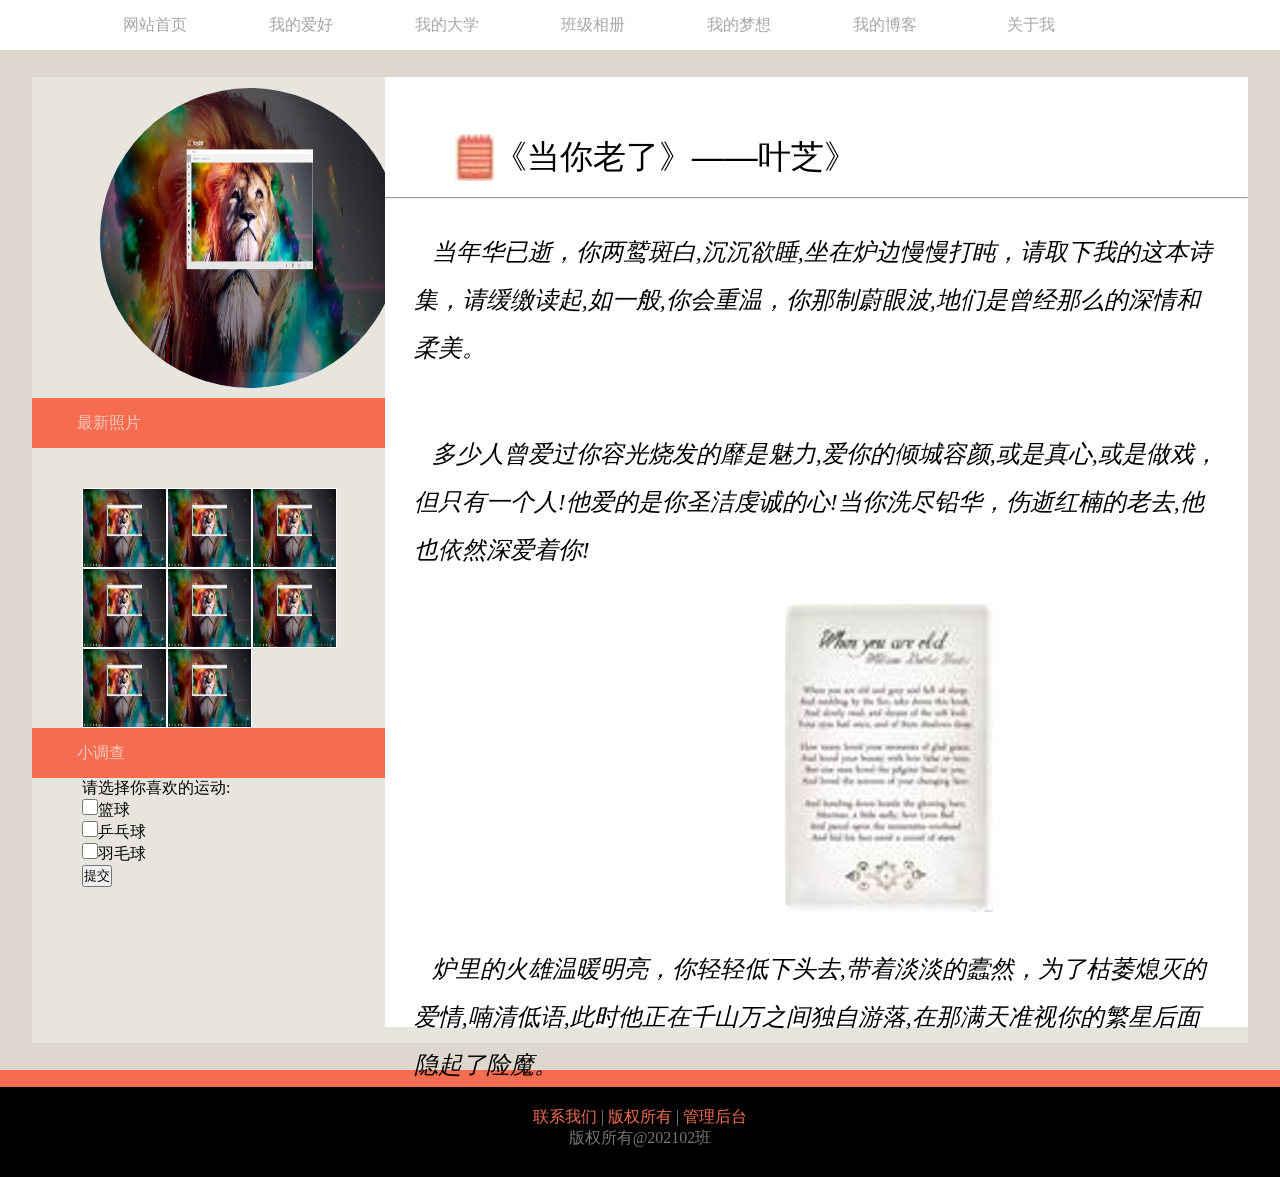
==== Web_homework/02/index.html @ 35f4b031 "doop pit" ====
<!DOCTYPE html>
<html lang="en">
<head>
    <meta charset="UTF-8">
    <meta http-equiv="X-UA-Compatible" content="IE=edge">
    <meta name="viewport" content="width=device-width, initial-scale=1.0">
    <title>workes</title>
    <style>
        * { margin: 0; padding: 0;}
        body { display: flex; justify-content: center; align-items: center;}
        #adaption { overflow: hidden; width: 1519px; height: 1177px;}
        .head { padding-left: 82px; width: 100%; height: 50px; background-color: rgb(255,255,255);}
        .head div { display: flex; justify-content: center; align-items: center; width: 146px; height: 100%; font-size: medium; color: rgb(166,166,164); float: left; transform: skew(-40deg,0deg);}
        .head div:hover { background-color: rgb(245,108,81);}
        .head span { display: inline-block; transform: skew(40deg,0);}

        .center { display: flex; justify-content: center; align-items: center; width: 100%; height: 1020px; background-color: rgb(222,215,205);}
        .subcenter { position: relative; width: 95%; height: 966px; background-color: rgb(232,229,222); }
        .left { overflow: hidden; position: absolute; width: 29%; height: 950px; }
        .headPho { display: flex; justify-content: center; align-items: center; width:430px; height: 315px; border: 3px solid rgb(232,229,222);}
        .headPho img { width: 300px; height: 300px; border-radius: 50%;}
        .title { display: flex; align-items: center; width: 430px; height: 50px; background-color: rgb(245,108,81); padding-left: 45px; font-size: 16px; color: rgb(249,201,189); line-height: 16px;}
        .photos { padding-left: 50px; padding-top: 40px; height: 200px; }
        .photos img {float: left; width: 83px; height: 78px; border: 1px solid rgb(255,255,255); }
        .sports { padding-left: 50px;}
        .sports input { background-color: rbg(232,229,222);}
        .sports .checkbox { width: 16px; height: 16px; background-color: rgb(232,229,222);}
        #right { background-color: white; width: 71%; height: 950px; position: absolute; right: 0;}
        .front { width: 1055px; height: 120px; display: flex; justify-content: left; align-items: center; padding-left: 70px; position: relative; top: 20px;}
        .front p { font-family: SimSun, Arial, sans-serif; font-size: 33px;} 
        #right .main p { line-height: 2em; font-style: oblique; padding: 29px; font-size: 24px; font-family: SimSun}
        .main img { padding-left: 25em }

        .footerFo { width: auto; height: 17px; background-color: rgb(245,108,81);}
        .footer { padding-top: 20px; height: 70px; background-color: black;}
        .contact { text-align: center; color: rgb(245,108,81);}
        .contact span { color: rgb(135,134,129);}
        .class { text-align: center; color: rgb(119,118,116);}
    </style>
</head>
<body>
  <div id="adaption">
    <div class="head">
        <div><span>网站首页</span></div>
        <div><span>我的爱好</span></div>
        <div><span>我的大学</span></div>
        <div><span>班级相册</span></div>
        <div><span>我的梦想</span></div>
        <div><span>我的博客</span></div>
        <div><span>关于我</span></div>
    </div> 
    <div class="center">
      <div class="subcenter">
        <div class="left">
            <div class="headPho">
                <img src="./public/R-C.png">
            </div>
            <div class="title">最新照片</div>
            <div class="photos">
                <img src="./public/R-C.png" alt="">
                <img src="./public/R-C.png" alt="">
                <img src="./public/R-C.png" alt="">
                <img src="./public/R-C.png" alt="">
                <img src="./public/R-C.png" alt="">
                <img src="./public/R-C.png" alt="">
                <img src="./public/R-C.png" alt="">
                <img src="./public/R-C.png" alt="">
            </div>
            <div class="title">小调查</div>
            <div class="sports">
                <span>请选择你喜欢的运动:</span> <br>
                <input type="checkbox" class="checkbox">篮球 <br>
                <input type="checkbox" class="checkbox">乒乓球 <br>
                <input type="checkbox" class="checkbox">羽毛球 <br>
                <input type="button" value="提交">
            </div>
        </div>
        <div id="right">
            <div class="front">
                <img src="./public/微信图片_20211104192644.png" alt="">
                <p>   《当你老了》——叶芝》</p>
            </div><hr>
            <div class="main">
              <p class="cotainer">
                &nbsp;&nbsp;&nbsp;当年华已逝，你两鹫斑白,沉沉欲睡,坐在炉边慢慢打盹，请取下我的这本诗集，请缓缴读起,如一般,你会重温，你那制蔚眼波,地们是曾经那么的深情和柔美。
              </p>
              <p class="cotainer">
                &nbsp;&nbsp;&nbsp;多少人曾爱过你容光烧发的靡是魅力,爱你的倾城容颜,或是真心,或是做戏，但只有一个人!他爱的是你圣洁虔诚的心!当你洗尽铅华，伤逝红楠的老去,他也依然深爱着你!
              </p>
              <img src="./public/T8`P0BAV`5{GSQ~DR3VFOBG.png" alt="">
              <p class="cotainer">
                &nbsp;&nbsp;&nbsp;炉里的火雄温暖明亮，你轻轻低下头去,带着淡淡的蠹然，为了枯萎熄灭的爱情,喃清低语,此时他正在千山万之间独自游落,在那满天准视你的繁星后面隐起了险魔。
              </p>
            </div>
        </div>
      </div>
    </div> 
    <div class="footerFo"></div>
    <div class="footer"> 
        <p class="contact">联系我们<span> | </span>版权所有<span> | </span>管理后台</p>
        <p class="class">版权所有@202102班</p>
    </div>
  </div>    
</body>
</html>
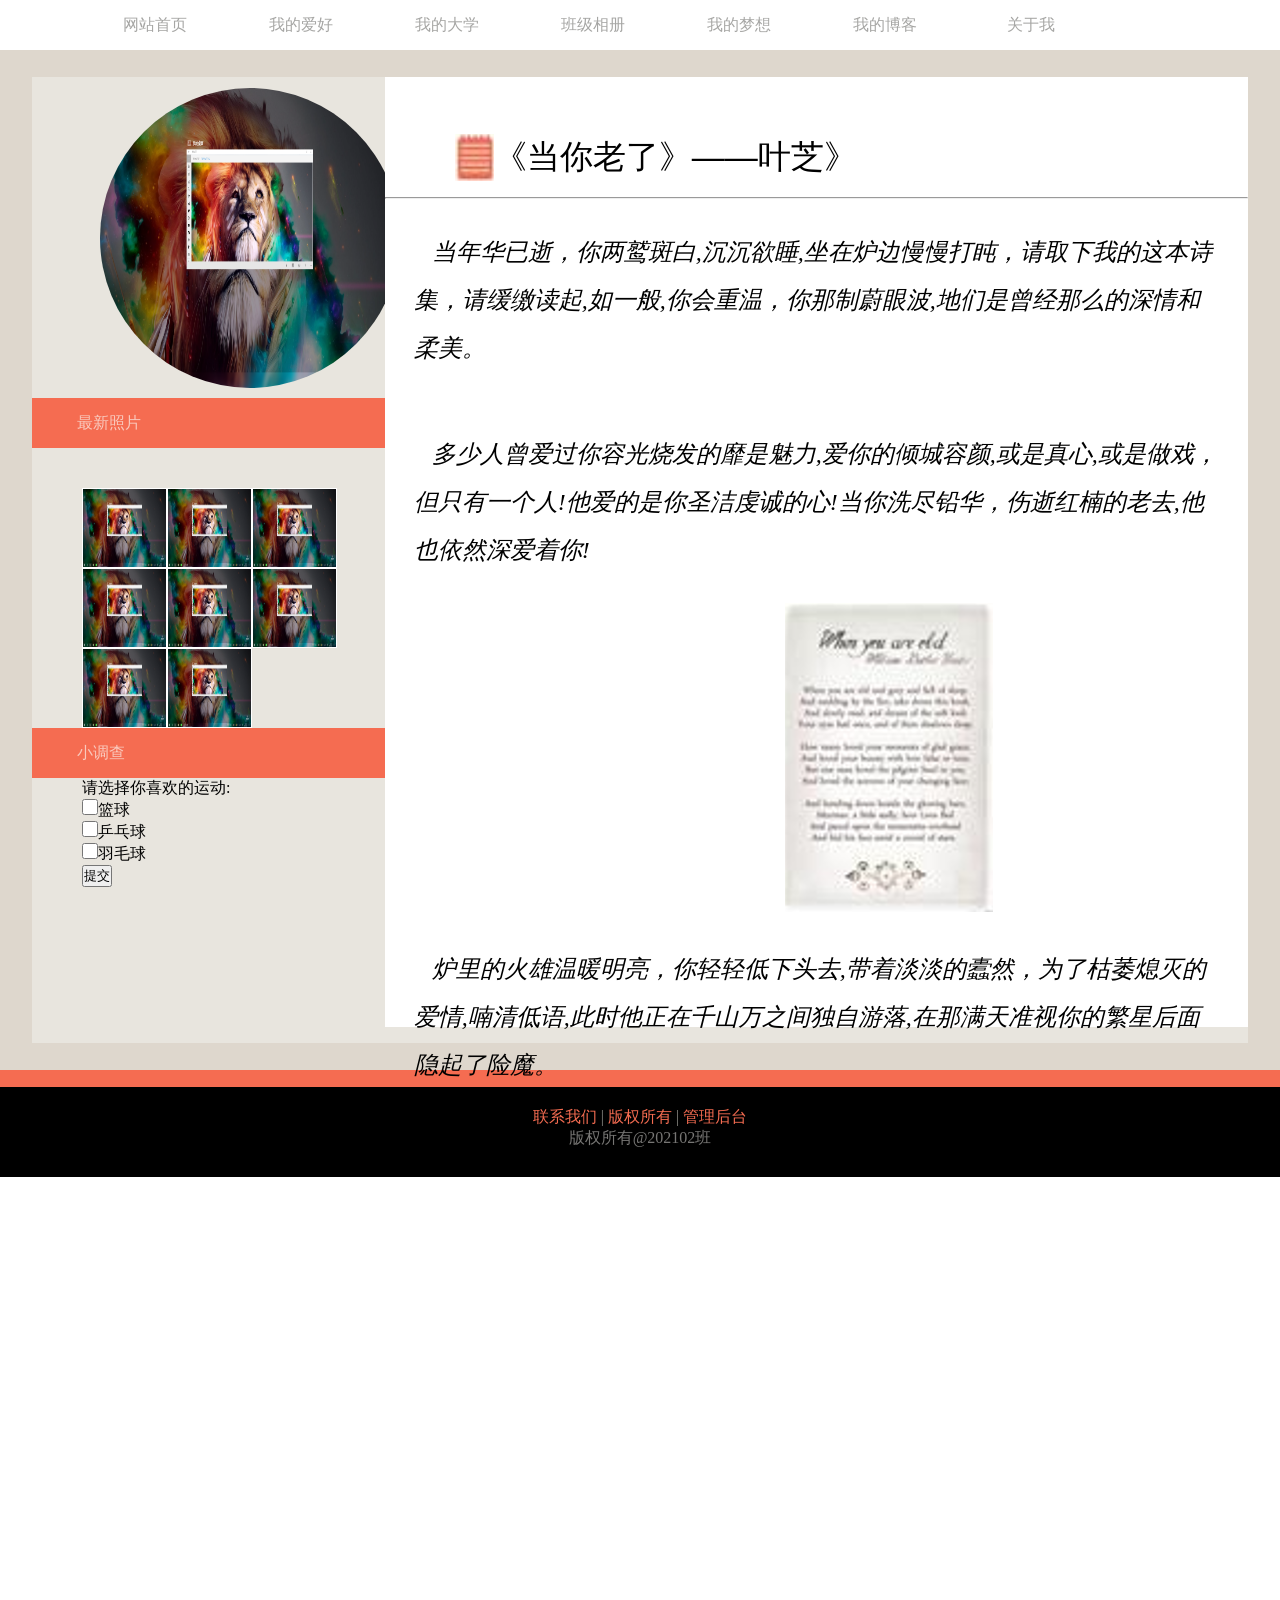
==== commit 6d9fe086: "attempt to em from px" ====
--- a/Web_homework/02/index.html
+++ b/Web_homework/02/index.html
@@ -8,7 +8,7 @@
     <style>
         * { margin: 0; padding: 0;}
         body { display: flex; justify-content: center; align-items: center;}
-        #adaption { overflow: hidden; width: 1519px; height: 1177px;}
+        #adaption { overflow: hidden; width: 1519em; height: 1177em;}
         .head { padding-left: 82px; width: 100%; height: 50px; background-color: rgb(255,255,255);}
         .head div { display: flex; justify-content: center; align-items: center; width: 146px; height: 100%; font-size: medium; color: rgb(166,166,164); float: left; transform: skew(-40deg,0deg);}
         .head div:hover { background-color: rgb(245,108,81);}
